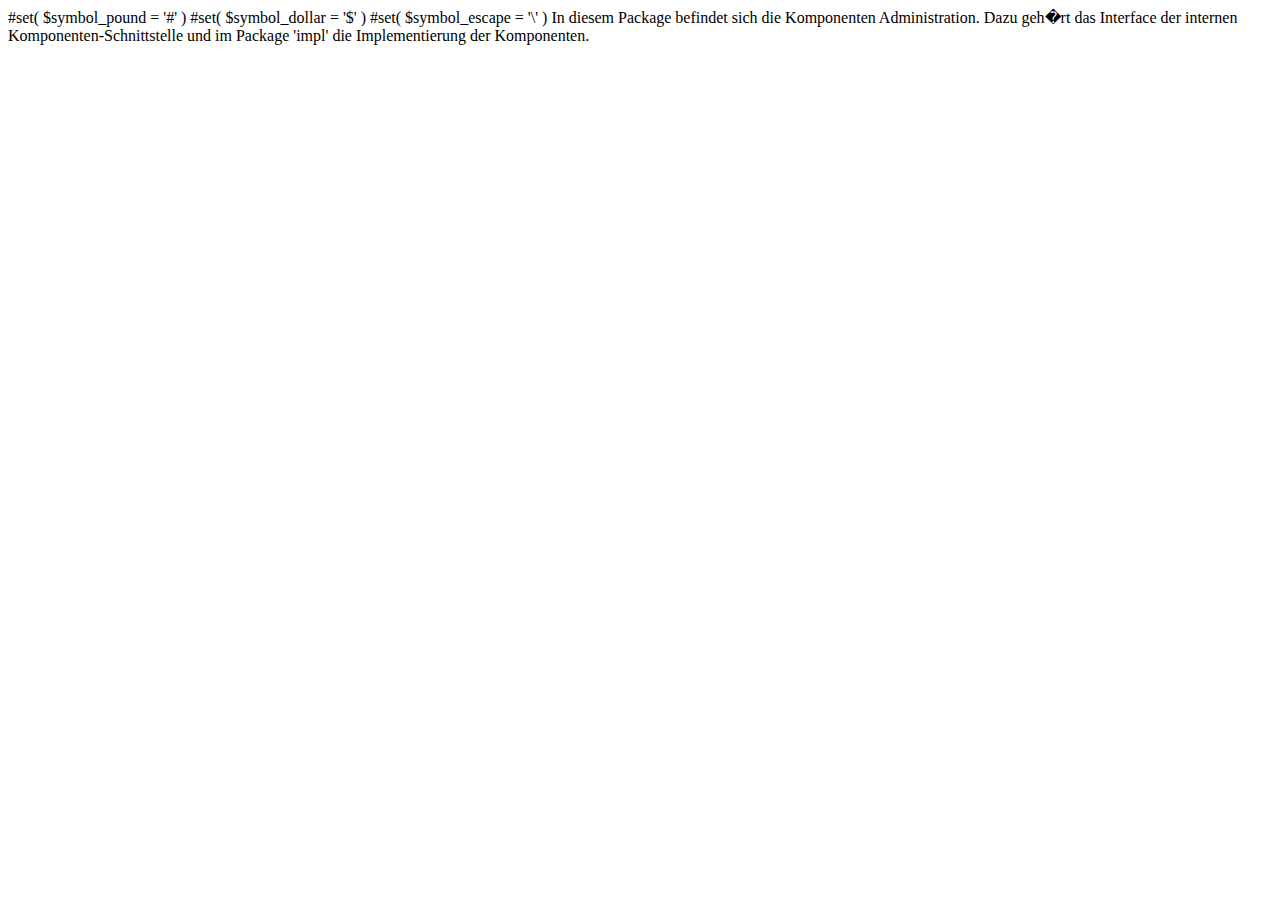
==== src/main/resources/archetype-resources/__rootArtifactId__/src/main/java/core/admin/package.html @ 96b16eec "RF-351: Initialer Commit" ====
#set( $symbol_pound = '#' )
#set( $symbol_dollar = '$' )
#set( $symbol_escape = '\' )
<body>
In diesem Package befindet sich die Komponenten Administration.
Dazu geh�rt das Interface der internen Komponenten-Schnittstelle und im Package 'impl' die Implementierung der Komponenten.
</body>
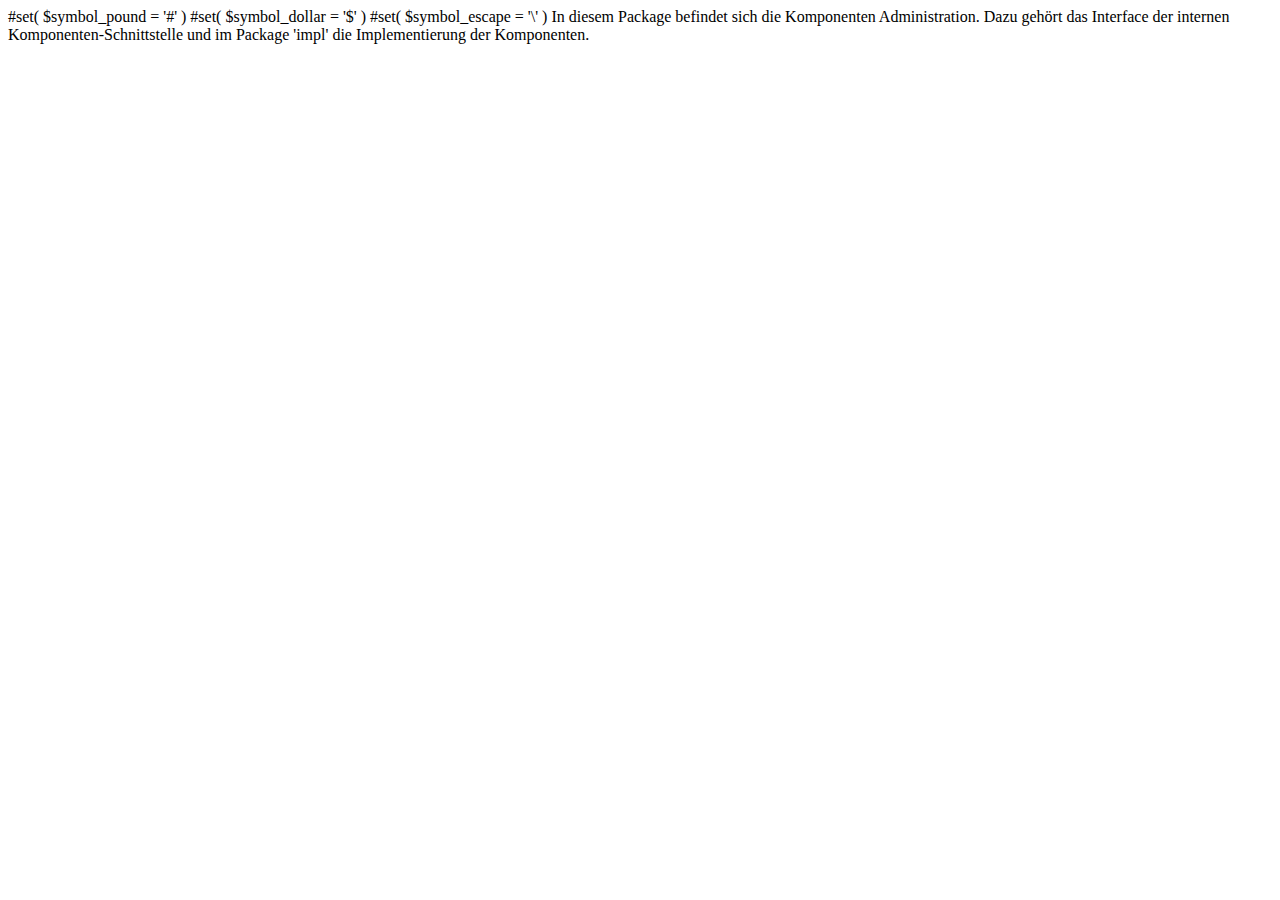
==== commit 366489cd: "RF-351: Fix kaputte Umlaute" ====
--- a/src/main/resources/archetype-resources/__rootArtifactId__/src/main/java/core/admin/package.html
+++ b/src/main/resources/archetype-resources/__rootArtifactId__/src/main/java/core/admin/package.html
@@ -3,5 +3,5 @@
 #set( $symbol_escape = '\' )
 <body>
 In diesem Package befindet sich die Komponenten Administration.
-Dazu geh�rt das Interface der internen Komponenten-Schnittstelle und im Package 'impl' die Implementierung der Komponenten.
+Dazu gehört das Interface der internen Komponenten-Schnittstelle und im Package 'impl' die Implementierung der Komponenten.
 </body>